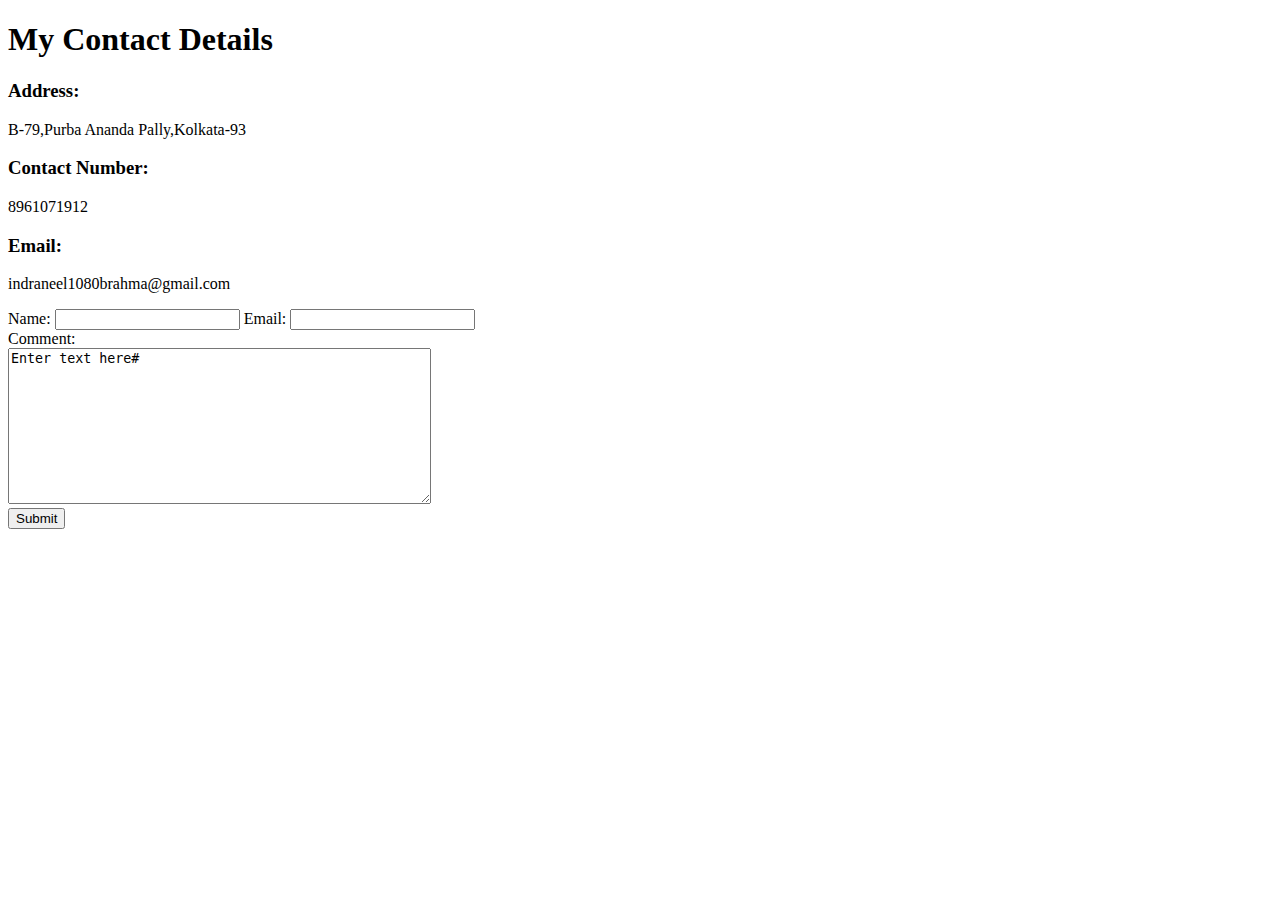
==== contact.html @ 0799047e "Add initial CV files" ====
<!DOCTYPE html>
<html lang="en">
<head>
    <meta charset="UTF-8">
    <meta name="viewport" content="width=device-width, initial-scale=1.0">
    <title>Contact Me</title>
</head>
<body>
    <h1>My Contact Details</h1>
    <h3>Address:</h3><p>B-79,Purba Ananda Pally,Kolkata-93</p>
    <h3>Contact Number:</h3><p>8961071912</p>
    <h3>Email:</h3><p>indraneel1080brahma@gmail.com</p>
    <form action="mailto: indraneel1080brahma@gmail.com" id="contact" method="post" enctype="text/plain">
        <label for="name">Name:</label>
        <input type="text" name="name" id="name">
        <label for="email">Email:</label>
        <input type="email" name="email" id="email">
        <br>
        <label for="comment">Comment:</label><br>
        <textarea name="comment" id="comment" form="contact" cols="50" rows="10">Enter text here#</textarea>
        <br><input type="submit" value="Submit">
        </form>
    </form>
</body>
</html>
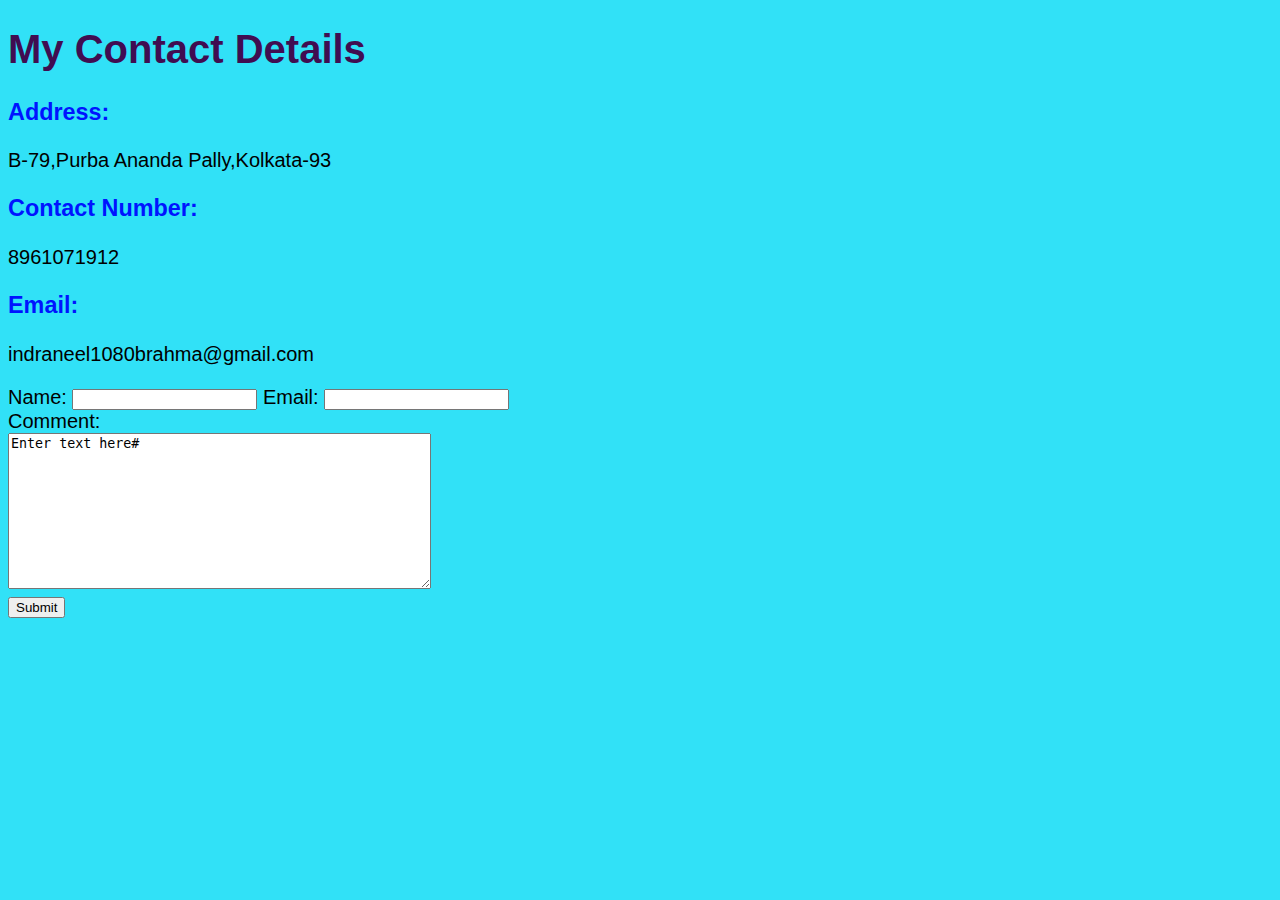
==== commit 48629f14: "CSS added" ====
--- a/contact.html
+++ b/contact.html
@@ -4,6 +4,7 @@
     <meta charset="UTF-8">
     <meta name="viewport" content="width=device-width, initial-scale=1.0">
     <title>Contact Me</title>
+    <link rel="stylesheet" href="styles.css">
 </head>
 <body>
     <h1>My Contact Details</h1>
@@ -22,4 +23,4 @@
         </form>
     </form>
 </body>
-</html>+</html>
--- a/styles.css
+++ b/styles.css
@@ -0,0 +1,16 @@
+body {
+    background-color: #31E1F7;
+    font-family: 'Trebuchet MS', 'Lucida Sans Unicode', 'Lucida Grande', 'Lucida Sans', Arial, sans-serif;
+    font-size: 20px;
+}
+hr {
+    border-style: none;
+    border-top: 5px dotted #FF7777;
+    width: 10%;
+}
+h1{
+    color: #400D51;
+}
+h3{
+    color: #0014FF;
+}
